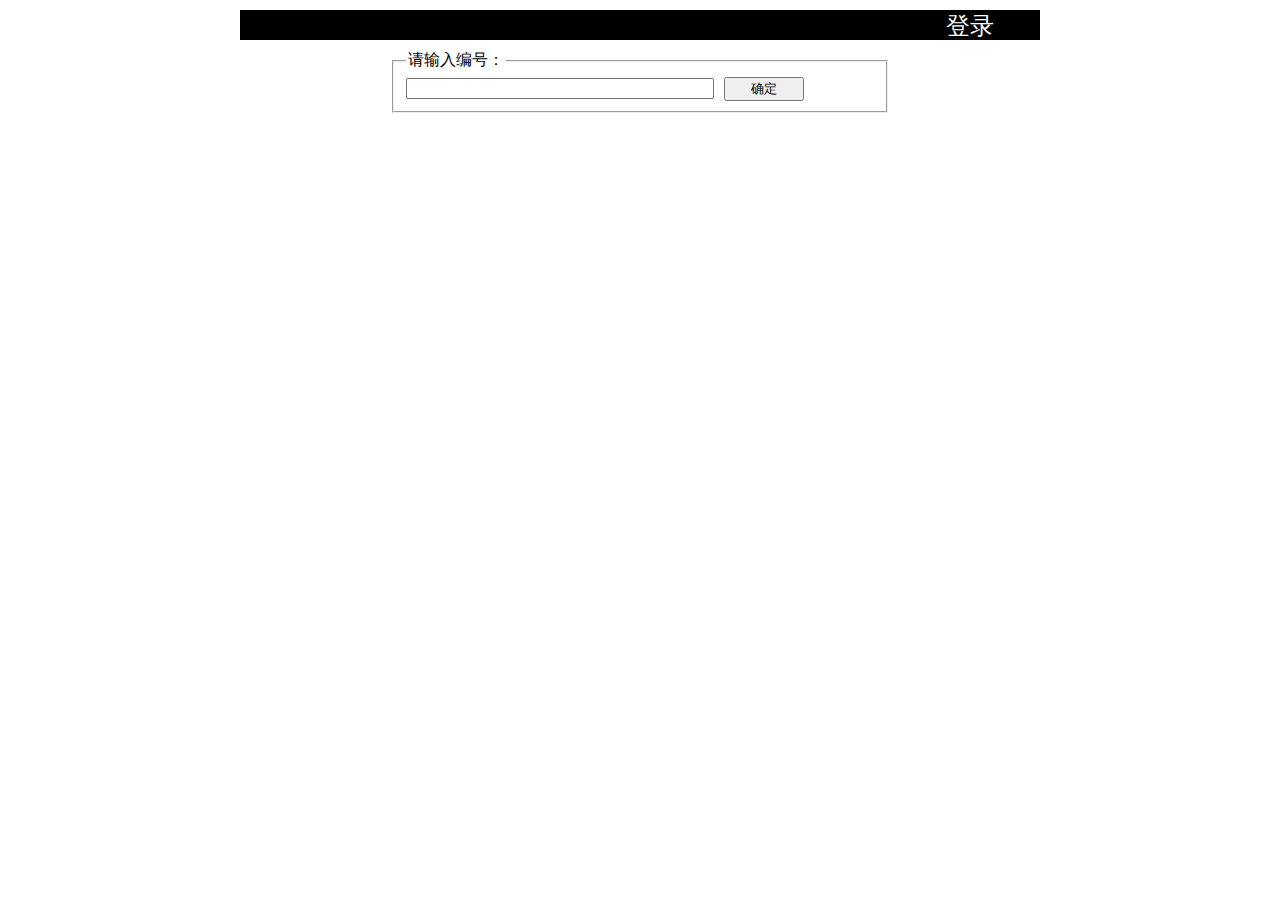
==== web/query.html @ 14760994 "query page completed" ====
<!doctype html>
<html lang="en">
<head>
	<meta http-equiv="Content-Type" content="text/html; charset=gb2312" />
	<title>ΰ�Ϳ���</title>
	<link rel="stylesheet" href="css/style.css" type="text/css"/>
	<script src="js/jquery-1.10.2.js" type="text/javascript"></script>
</head>
<body>
<div id="header">
	<span id="login">��¼</span>
	<div id="login_table">
	<table>
		<tr>
			<th>�û���</th>
			<td><input type="text" id="username"></dt>
		</tr>
		<tr>
			<th>����</th>
			<td><input type="password" id="password"></dt>
		</tr>
		<tr>
			<th></th>
			<td><button id="login_in" onclick="login()">ȷ��</button></td>
		</tr>
	</table>
	</div>
</div>
<div id="content">
	<fieldset id="content_query">
		<legend>�������ţ�</legend>
		<input type="text" id="query"><button onclick="show();">ȷ��</button>
	</fieldset>
	<br/>
	<div id="content_result">
		<p>��ѯ�����</p>
	</div>
</div>
<script>
$(function(){
	$('#content_result').hide();
	$('#login').click(function(e){
		$('#login_table').slideToggle();
	});
});

function login(){
  $.get(
    "users/login",
    {
      uid:$("input#username").val(),
      pass:$("input#password").val()
    }
  ).done(/*here goes your callback */);
}

function show(){
  $.get(
    "parcel/query",
    {code:$("input#query").val()}
  ).done(
    function(resp){
      var str = new String();
      str=str+"��ݵ��� "+resp.code+"<br />";
      str=str+"���״̬ "+resp.status+"<br />";
      
      str=str+"<table id='result'><thead><tr><th width='100px'>���</th><th width='100px'>����</th><th width='100px'>ʱ��</th><th width='300px'>action</th></tr></thead><tbody>";
      for (var i=0; i<resp.checkouts.length; i++)
      {
        str=str+"<tr>";
        str=str+"<td>"+resp.checkouts[i].checker.id+"</td>";
        str=str+"<td>"+resp.checkouts[i].checker.name+"</td>";
        str=str+"<td>"+resp.checkouts[i].checktime+"</td>";
        str=str+"<td>"+resp.checkouts[i].action+"</td>";
        str=str+"</tr>";
      }
      str=str+("</tbody></table>");

      $("div#content_result").html(str);
      $('#result tbody>tr:odd').addClass("table_odd");
      $('#result tbody>tr:even').addClass("table_even");
      $('div#content_result').show();
  });
}
</script>
</body>
</html>
---- web/css/style.css ----
#header {
	width:800px; 
	height:30px; 
	margin:10px auto; 
	background:#000000;
}
#header span {
	float:right;
	width:80px; 
	height:30px; 
	color:#FFFFFF; 
	margin:0 30px; 
	font-size:1.5em; 
	text-align:center;
	over-flow: hidden;
}
#header span:hover {
	color:#0000FF; 
	background:#FFFF00;
	cursor:pointer;
}
#header button{
	width:80px;
}
#login_table{
	position:absolute;
	width:300px;
	background:#000000;
	display:none;
	color:#FFFFFF;
	margin-top:30px;
	margin-left:500px;
}
#login_table table th{
	padding:5px 10px;
}
#content {
	width:500px; 
	height:600px; 
	margin:10px auto;
}
#content_query, #content_result {
	margin-top:10px;
}
#content_query button{
	width:80px;
	margin-left:10px; 
}
#query{
	width:300px; 
	margin:0px auto;
}
#result{
	border:0;
	border-collapse:collapse;
	text-align:center; 
	padding:5px 10px; 
}
#result th{ 
	border-bottom:1px solid #333; 
	padding:5px 10px; 
}
.table_even{
	background:#FFF38F;
}
.table_odd{ 
	background:#FFFFEE;
}
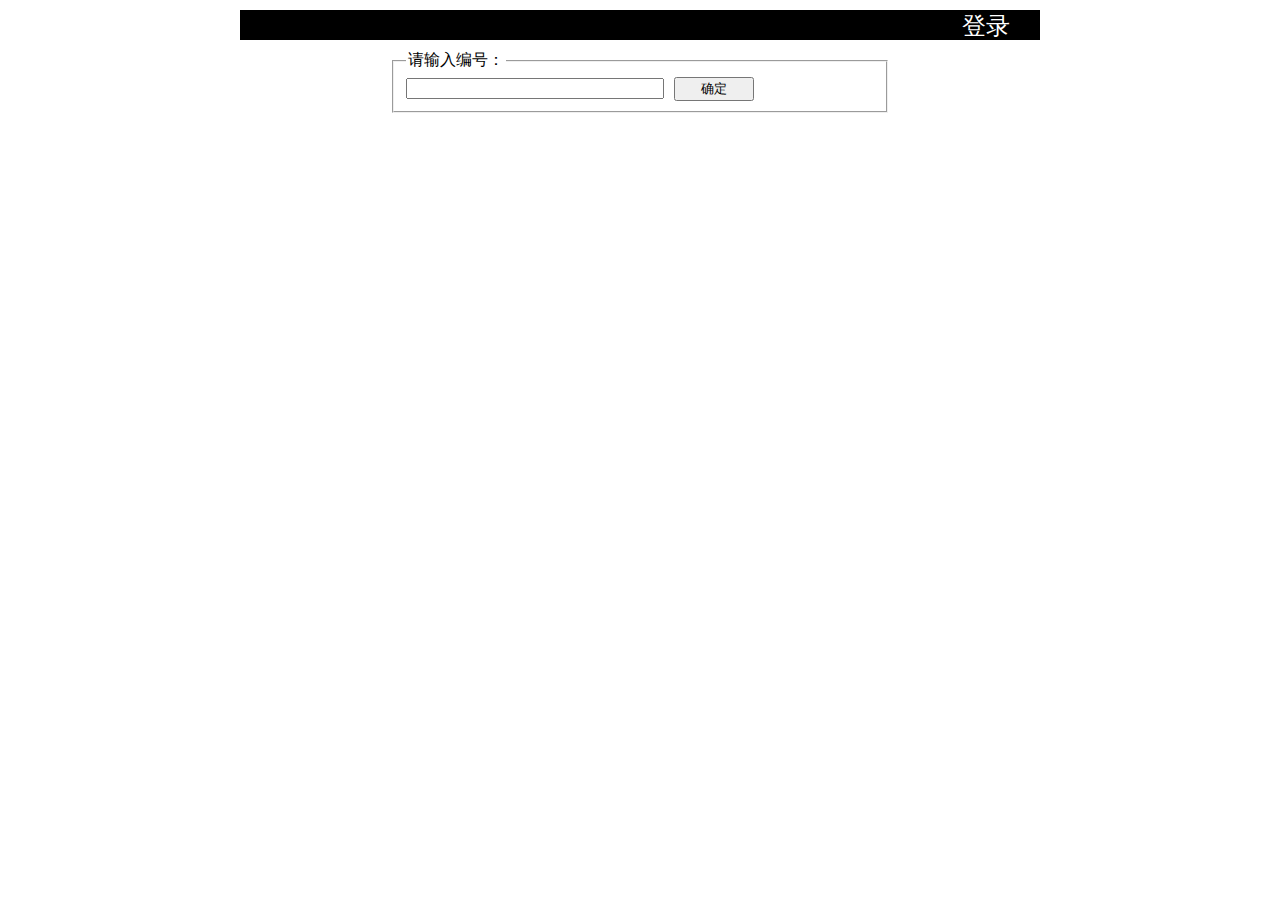
==== commit 9377186c: "update html" ====
--- a/web/query.html
+++ b/web/query.html
@@ -8,6 +8,7 @@
 </head>
 <body>
 <div id="header">
+	<span id="login_exit">�˳�</span>
 	<span id="login">��¼</span>
 	<div id="login_table">
 	<table>
@@ -21,7 +22,7 @@
 		</tr>
 		<tr>
 			<th></th>
-			<td><button id="login_in" onclick="login()">ȷ��</button></td>
+			<td><button id="login_in" onclick="login()">��¼</button></td>
 		</tr>
 	</table>
 	</div>
@@ -29,7 +30,7 @@
 <div id="content">
 	<fieldset id="content_query">
 		<legend>�������ţ�</legend>
-		<input type="text" id="query"><button onclick="show();">ȷ��</button>
+		<input type="text" id="query"><button onclick="show();">ȷ��</button><button id="delay" onclick="delay();">ɾ��</button>
 	</fieldset>
 	<br/>
 	<div id="content_result">
@@ -38,9 +39,17 @@
 </div>
 <script>
 $(function(){
-	$('#content_result').hide();
+	$('#login_exit').hide();
+	$('#content_result').hide(); 
+	$('#delay').hide();
 	$('#login').click(function(e){
 		$('#login_table').slideToggle();
+	});
+	$('#login_exit').click(function(e){
+		$('#login').html('��¼');
+		$('#login_in').html('��¼'); 
+		$('#login_exit').hide(); 
+		$('#delay').hide();
 	});
 });
 
@@ -51,15 +60,31 @@
       uid:$("input#username").val(),
       pass:$("input#password").val()
     }
-  ).done(/*here goes your callback */);
+  )
+  .done(loginSuccess)
+  .fail(loginFail)
+}
+
+function loginSuccess(resp) {
+	$('#login').html("��ӭ��, " + resp.name);
+	$('#login_in').html('���µ�¼');
+	$('#login_exit').show();   
+	$('#login_table').hide();
+	$('#delay').show();
+}
+
+function loginFail() {
+	alert("�Բ���,�û��������ڻ��������,�����������!");
 }
 
 function show(){
   $.get(
     "parcel/query",
     {code:$("input#query").val()}
-  ).done(
-    function(resp){
+  ).done(search);
+}
+
+function search(resp){
       var str = new String();
       str=str+"��ݵ��� "+resp.code+"<br />";
       str=str+"���״̬ "+resp.status+"<br />";
@@ -80,7 +105,13 @@
       $('#result tbody>tr:odd').addClass("table_odd");
       $('#result tbody>tr:even').addClass("table_even");
       $('div#content_result').show();
-  });
+}
+
+function delay() {
+	$.get(
+	 "parcel/disable",
+	 {code:$("input#query").val()}
+	).done(show);
 }
 </script>
 </body>
--- a/web/css/style.css
+++ b/web/css/style.css
@@ -6,7 +6,6 @@
 }
 #header span {
 	float:right;
-	width:80px; 
 	height:30px; 
 	color:#FFFFFF; 
 	margin:0 30px; 
@@ -47,7 +46,7 @@
 	margin-left:10px; 
 }
 #query{
-	width:300px; 
+	width:250px; 
 	margin:0px auto;
 }
 #result{
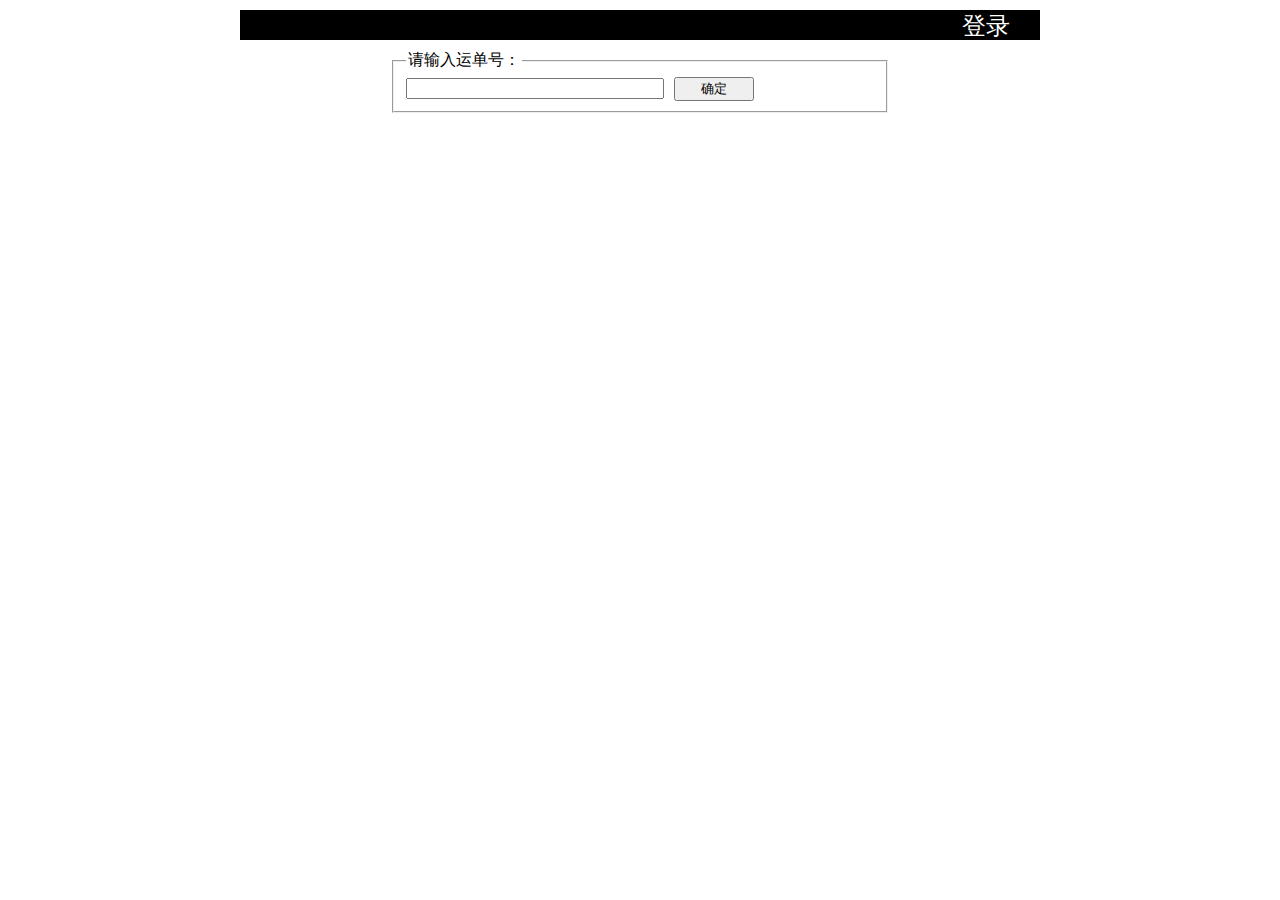
==== commit 3cc5a473: "update query.html" ====
--- a/web/query.html
+++ b/web/query.html
@@ -2,7 +2,7 @@
 <html lang="en">
 <head>
 	<meta http-equiv="Content-Type" content="text/html; charset=gb2312" />
-	<title>ΰ�Ϳ���</title>
+	<title>������Ϣ����ϵͳ</title>
 	<link rel="stylesheet" href="css/style.css" type="text/css"/>
 	<script src="js/jquery-1.10.2.js" type="text/javascript"></script>
 </head>
@@ -29,8 +29,8 @@
 </div>
 <div id="content">
 	<fieldset id="content_query">
-		<legend>�������ţ�</legend>
-		<input type="text" id="query"><button onclick="show();">ȷ��</button><button id="delay" onclick="delay();">ɾ��</button>
+		<legend>�������˵��ţ�</legend>
+		<input type="text" id="query"><button onclick="show();">ȷ��</button><button id="delay" onclick="delay();">��ֹ</button>
 	</fieldset>
 	<br/>
 	<div id="content_result">
@@ -55,7 +55,7 @@
 
 function login(){
   $.get(
-    "users/login",
+	"users/login",
     {
       uid:$("input#username").val(),
       pass:$("input#password").val()
@@ -70,7 +70,9 @@
 	$('#login_in').html('���µ�¼');
 	$('#login_exit').show();   
 	$('#login_table').hide();
-	$('#delay').show();
+	if(resp.utype == 'Admin') {
+		$('#delay').show();
+	}
 }
 
 function loginFail() {
@@ -81,7 +83,9 @@
   $.get(
     "parcel/query",
     {code:$("input#query").val()}
-  ).done(search);
+  )
+  .done(search)
+  .fail(function(){alert("�Բ��𣬲��޴˵���");})
 }
 
 function search(resp){
@@ -89,7 +93,7 @@
       str=str+"��ݵ��� "+resp.code+"<br />";
       str=str+"���״̬ "+resp.status+"<br />";
       
-      str=str+"<table id='result'><thead><tr><th width='100px'>���</th><th width='100px'>����</th><th width='100px'>ʱ��</th><th width='300px'>action</th></tr></thead><tbody>";
+      str=str+"<table id='result'><thead><tr><th width='100px'>���Ա���</th><th width='100px'>ҵ��Ա</th><th width='100px'>����ʱ��</th><th width='300px'>����</th></tr></thead><tbody>";
       for (var i=0; i<resp.checkouts.length; i++)
       {
         str=str+"<tr>";
@@ -108,10 +112,16 @@
 }
 
 function delay() {
+	if (confirm("�˼�¼������������ȷ��")) {
+		delayQuery();
+	}
+}
+
+function delayQuery() {
 	$.get(
 	 "parcel/disable",
 	 {code:$("input#query").val()}
-	).done(show);
+	).done(show)
 }
 </script>
 </body>
